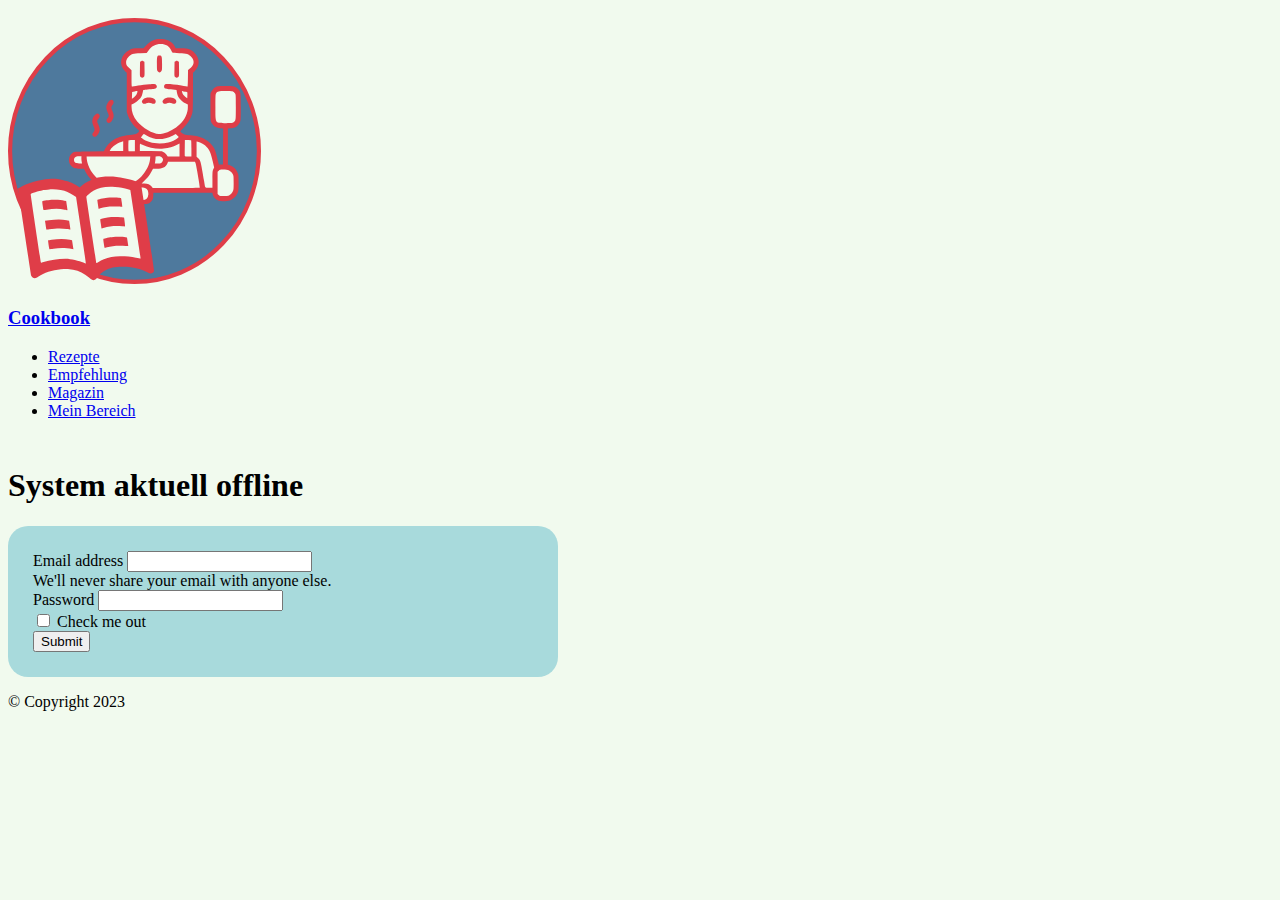
==== login.html @ 1fd0523e "changed logo, recipe-hover, recipelist, links, added pages ... too much" ====
<!DOCTYPE html>
<html lang="de">
  <head>
    <meta charset="utf-8" />
    <meta name="viewport" content="width=device-width, initial-scale=1, shrink-to-fit=no" />
    <meta name="description" content="" />
    <meta name="author" content="" />
    <!-- Favicon-->
    <link rel="icon" type="image/x-icon" href="images/favicon.ico" />
    <!-- Bootstrap CDN -->
    <link
      href="https://cdn.jsdelivr.net/npm/bootstrap@5.3.1/dist/css/bootstrap.min.css"
      rel="stylesheet"
      integrity="sha384-4bw+/aepP/YC94hEpVNVgiZdgIC5+VKNBQNGCHeKRQN+PtmoHDEXuppvnDJzQIu9"
      crossorigin="anonymous"
    />
    <!-- Custom CSS -->
    <link rel="stylesheet" href="style.css" />
    <title>Cookbook</title>
  </head>
  <body>
    <!-- Header with responsive navbar-->
    <header>
      <div class="container align-items-end">
        <a class="navbar-brand" href="#"
          ><img src="images/logo.svg" class="logo" />
          <h3 class="d-inline-flex">Cookbook</h3></a
        >
        <nav class="navbar navbar-expand justify-content-center">
          <ul class="navbar-nav">
            <li class="nav-item px-3">
              <a class="nav-link" aria-current="page" href="./index.html#rezepte">Rezepte</a>
            </li>
            <li class="nav-item px-3">
              <a class="nav-link" href="./index.html#empfehlung">Empfehlung</a>
            </li>
            <li class="nav-item px-3">
              <a class="nav-link" href="./404.html">Magazin</a>
            </li>
            <li class="nav-item px-3">
              <a class="nav-link active" href="./login.html">Mein Bereich</a>
            </li>
          </ul>
        </nav>
      </div>
    </header>
    <!-- Page content-->
    <main class="m-5">
      <div class="container text-center"><h1 class="text-danger">System aktuell offline</h1></div>
      <div class="container d-flex justify-content-center">
        <form>
          <div class="mb-3">
            <label for="exampleInputEmail1" class="form-label">Email address</label>
            <input
              type="email"
              class="form-control"
              id="exampleInputEmail1"
              aria-describedby="emailHelp"
            />
            <div id="emailHelp" class="form-text">
              We'll never share your email with anyone else.
            </div>
          </div>
          <div class="mb-3">
            <label for="exampleInputPassword1" class="form-label">Password</label>
            <input type="password" class="form-control" id="exampleInputPassword1" />
          </div>
          <div class="mb-3 form-check">
            <input type="checkbox" class="form-check-input" id="exampleCheck1" />
            <label class="form-check-label" for="exampleCheck1">Check me out</label>
          </div>
          <button type="submit" class="btn btn-primary" onClick="alert('Nope!');">Submit</button>
        </form>
      </div>
    </main>
    <!-- Page footer-->
    <footer class="text-center p-5">
      <p class="lead">&copy; Copyright 2023</p>
    </footer>
    <!-- Bootstrap core JS-->
    <script src="https://cdn.jsdelivr.net/npm/bootstrap@5.2.3/dist/js/bootstrap.bundle.min.js"></script>
    <!-- Core theme JS-->
    <script src="js/scripts.js"></script>
  </body>
</html>
---- style.css ----
:root {
  /* palette 1 */
  --cb-color1: #e63946;
  --cb-color2: #f1faee;
  --cb-color3: #a8dadc;
  --cb-color4: #457b9d;
  --cb-color5: #1d3557;
}
body,
.navbar .container,
main,
footer {
  background-color: var(--cb-color2);
}
header {
  padding: 10px 0;
}
.logo {
  width: 20%;
}
.recipe {
  margin: 1rem;
}
.recipe img {
  opacity: 0.8;
}
.recipe .card-title {
  background-color: var(--cb-color4);
  border-radius: 10px;
  padding: 1px;
  opacity: 0;
  transition: opacity 0.5s ease 0s;
}
.recipe:hover .card-title {
  opacity: 1;
  transition: opacity 0.5s ease 0s;
}
.recipe:hover img {
  opacity: 1;
  transition: opacity 0.5s ease 0s;
}
.list {
  background-color: var(--cb-color4);
}
form {
  width: 500px;
  background-color: var(--cb-color3);
  padding: 25px;
  border-radius: 20px;
}
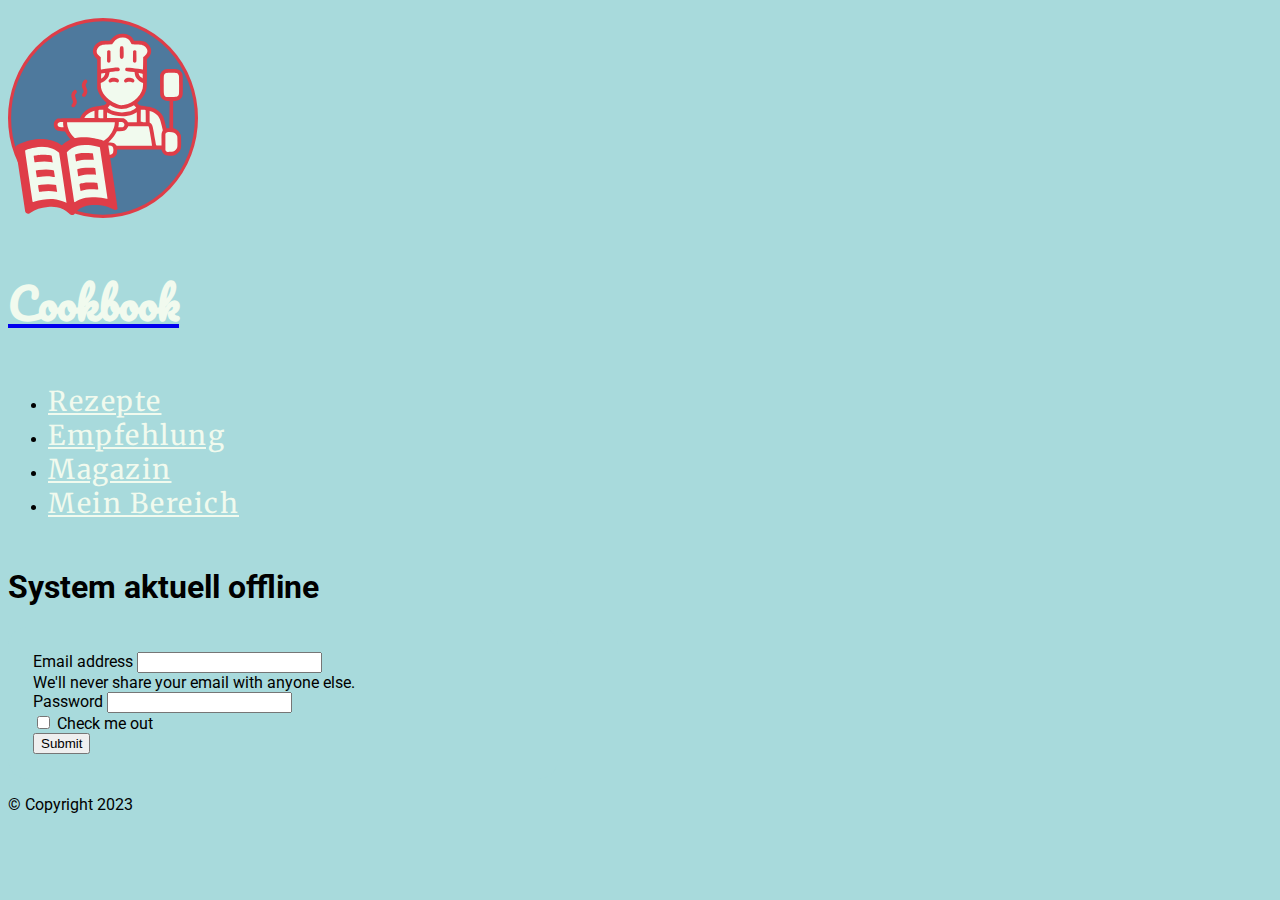
==== commit 4683bf0e: "fonts and styles" ====
--- a/login.html
+++ b/login.html
@@ -13,6 +13,13 @@
       rel="stylesheet"
       integrity="sha384-4bw+/aepP/YC94hEpVNVgiZdgIC5+VKNBQNGCHeKRQN+PtmoHDEXuppvnDJzQIu9"
       crossorigin="anonymous"
+    />
+    <!-- Google Fonts -->
+    <link rel="preconnect" href="https://fonts.googleapis.com" />
+    <link rel="preconnect" href="https://fonts.gstatic.com" crossorigin />
+    <link
+      href="https://fonts.googleapis.com/css2?family=Merriweather:ital@0;1&family=Pacifico&family=Roboto:ital,wght@0,300;0,500;0,700;0,900;1,300&display=swap"
+      rel="stylesheet"
     />
     <!-- Custom CSS -->
     <link rel="stylesheet" href="style.css" />
--- a/style.css
+++ b/style.css
@@ -10,13 +10,25 @@
 .navbar .container,
 main,
 footer {
-  background-color: var(--cb-color2);
+  background-color: var(--cb-color3);
+  font-family: 'Roboto';
+}
+h3.d-inline-flex {
+  font-family: 'Pacifico';
+  color: var(--cb-color2);
+  font-size: 2.7em;
+}
+a.nav-link {
+  font-family: 'Merriweather';
+  font-size: 1.7em;
+  color: var(--cb-color2);
+  letter-spacing: 1.5px;
 }
 header {
   padding: 10px 0;
 }
 .logo {
-  width: 20%;
+  width: 15%;
 }
 .recipe {
   margin: 1rem;
@@ -39,12 +51,37 @@
   opacity: 1;
   transition: opacity 0.5s ease 0s;
 }
-.list {
-  background-color: var(--cb-color4);
-}
 form {
   width: 500px;
   background-color: var(--cb-color3);
   padding: 25px;
   border-radius: 20px;
 }
+
+/* RECIPE PAGE */
+
+.recipe-container {
+  width: 40%;
+  background-color: var(--cb-color2);
+}
+
+.recipe-img {
+  width: 100%;
+}
+
+.share-button {
+  background-color: var(--cb-color1);
+  color: var(--cb-color2);
+}
+
+@media screen and (max-width: 1250px) {
+  .recipe-container {
+    width: 60%;
+  }
+}
+
+@media screen and (max-width: 768px) {
+  .recipe-container {
+    width: 90%;
+  }
+}
